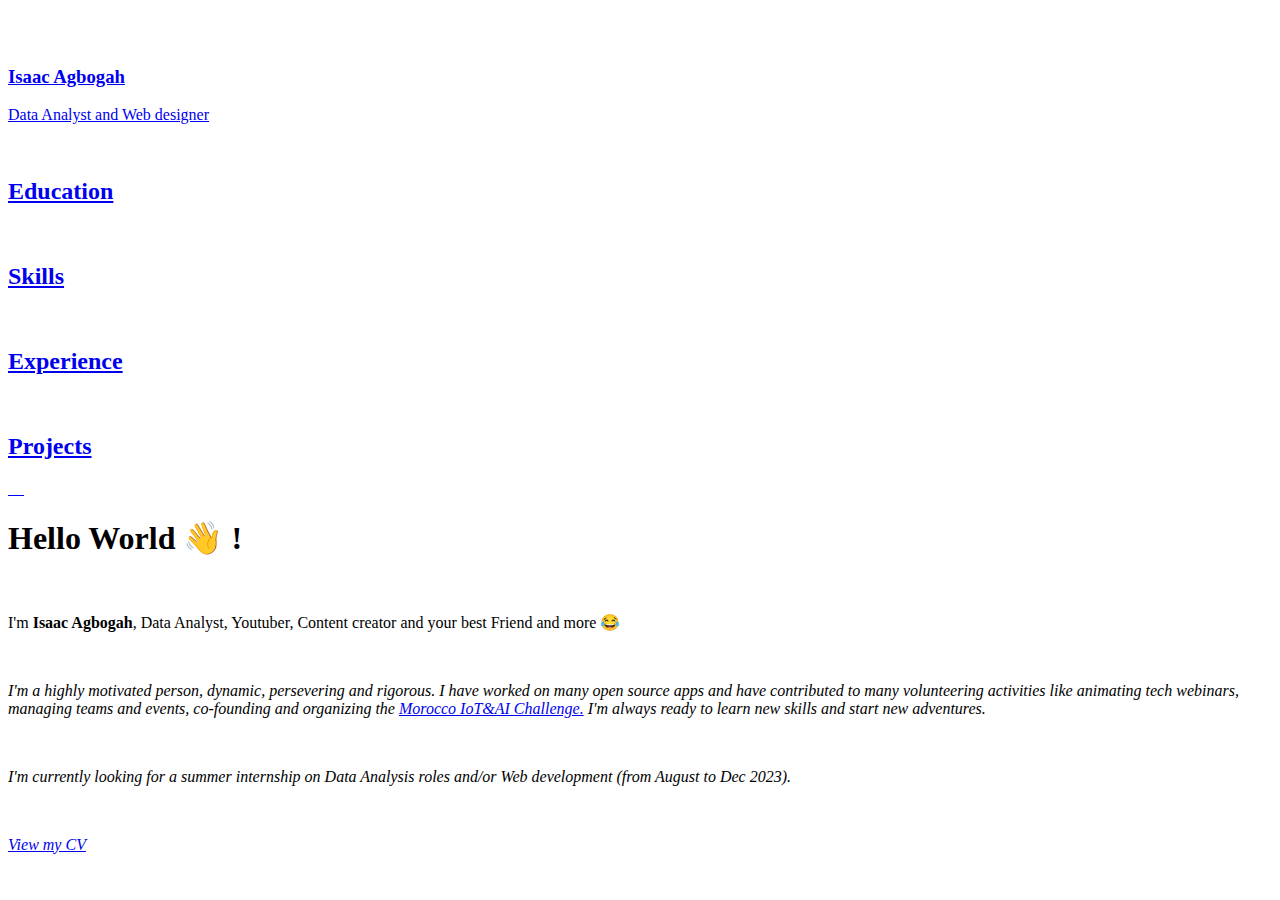
==== index.html @ d7f90ff2 "updated Index" ====
<!DOCTYPE html>
<html lang="en">

<head>
  <meta charset="UTF-8" />
  <meta name="viewport" content="width=device-width, initial-scale=1.0" />
  <title>&#x1F4BB Isaac - Glassmorphism Portfolio</title>
  <link rel="preconnect" href="https://fonts.gstatic.com" />
  <link href="https://fonts.googleapis.com/css2?family=Poppins:wght@400;500;700&display=swap" rel="stylesheet" />
  <link rel="stylesheet" href="./style.css" />
</head>

<body>
  <main>
    <section class="glass">
      <div class="dashboard">
        <div>
          <a href="index.html">
            <img src="https://media.licdn.com/dms/image/D4D03AQGTbh4LkD8vTQ/profile-displayphoto-shrink_800_800/0/1692563426840?e=1700697600&v=beta&t=qqT79AWZ4PXwcmpHjVdBAdr_jCJsrwUTpvvcDeTTC6c" alt="" width="130px"
              style="border-radius: 50%; margin-top: 25px; margin-bottom: 10px;" />
            <h3>Isaac Agbogah </h3>
            <p>Data Analyst and Web designer </p>
          </a>
        </div>
        <div class="links">
          <a href="education.html">
            <div class="link">
              <img src="./images/education.png" width="40px" alt="" />
              <h2>Education</h2>
            </div>
          </a>
          <a href="skills.html">
            <div class="link">
              <img src="./images/skills.png" width="40px" alt="" />
              <h2>Skills</h2>
            </div>
          </a>
          <a href="experience.html">
            <div class="link">
              <img src="./images/experience.png" width="37px" alt="" />
              <h2>Experience</h2>
            </div>
          </a>
          <a href="projects.html">
            <div class="link">
              <img src="./images/projects.png" width="37px" alt="" />
              <h2>Projects</h2>
            </div>
          </a>
        </div>
        <div class="social">
          <a href="https://facebook.com/k.choubari/">
            <img src="./images/facebook.png" alt="" width="20px" />
          </a>
          <a href="https://instagram.com/choubari_/">
            <img src="./images/instagram.png" alt="" width="20px" />
          </a>
          <a href="https://twitter.com/choubari_">
            <img src="./images/twitter.png" alt="" width="20px" />
          </a>
          <a href="https://github.com/choubari/">
            <img src="./images/github.png" alt="" width="20px" />
          </a>
          <a href="https://www.linkedin.com/in/isaac-agbogah/">
            <img src="./images/linkedin.png" alt="" width="20px" />
          </a>
        </div>
      </div>
      <div class="carditems">
        <h1>Hello World &#x1F44B !</h1>
        <br>

        <p>I'm <strong>Isaac Agbogah</strong>,  Data Analyst, Youtuber, Content creator and your best Friend and more 😂 <em>
          </a></p>
        <br>

        <p>I'm a highly motivated person, dynamic, persevering and rigorous. I have worked on many open source apps
          and have contributed to many volunteering activities like animating tech webinars, managing teams and events,
          co-founding and organizing the <a href="https://morocco.arabiotai.org/">Morocco IoT&AI Challenge.</a> I'm
          always ready to learn new skills and start new adventures.</p>
        <br>
        <p class="gradient-par">I'm currently looking for a summer internship on Data Analysis roles and/or Web development (from
          August to Dec 2023).</p>
        <br>
        <a href="https://drive.google.com/file/d/1NAfTZ_1FknrnCiSsQp9eKtZSka-f9QDV/view?usp=sharing" target="_blank">

          <div class="glassbutton">
            <p>View my CV </p>
          </div>
        </a>
      </div>
    </section>
  </main>
  <div class="circle1"></div>
  <div class="circle2"></div>
</body>

</html>
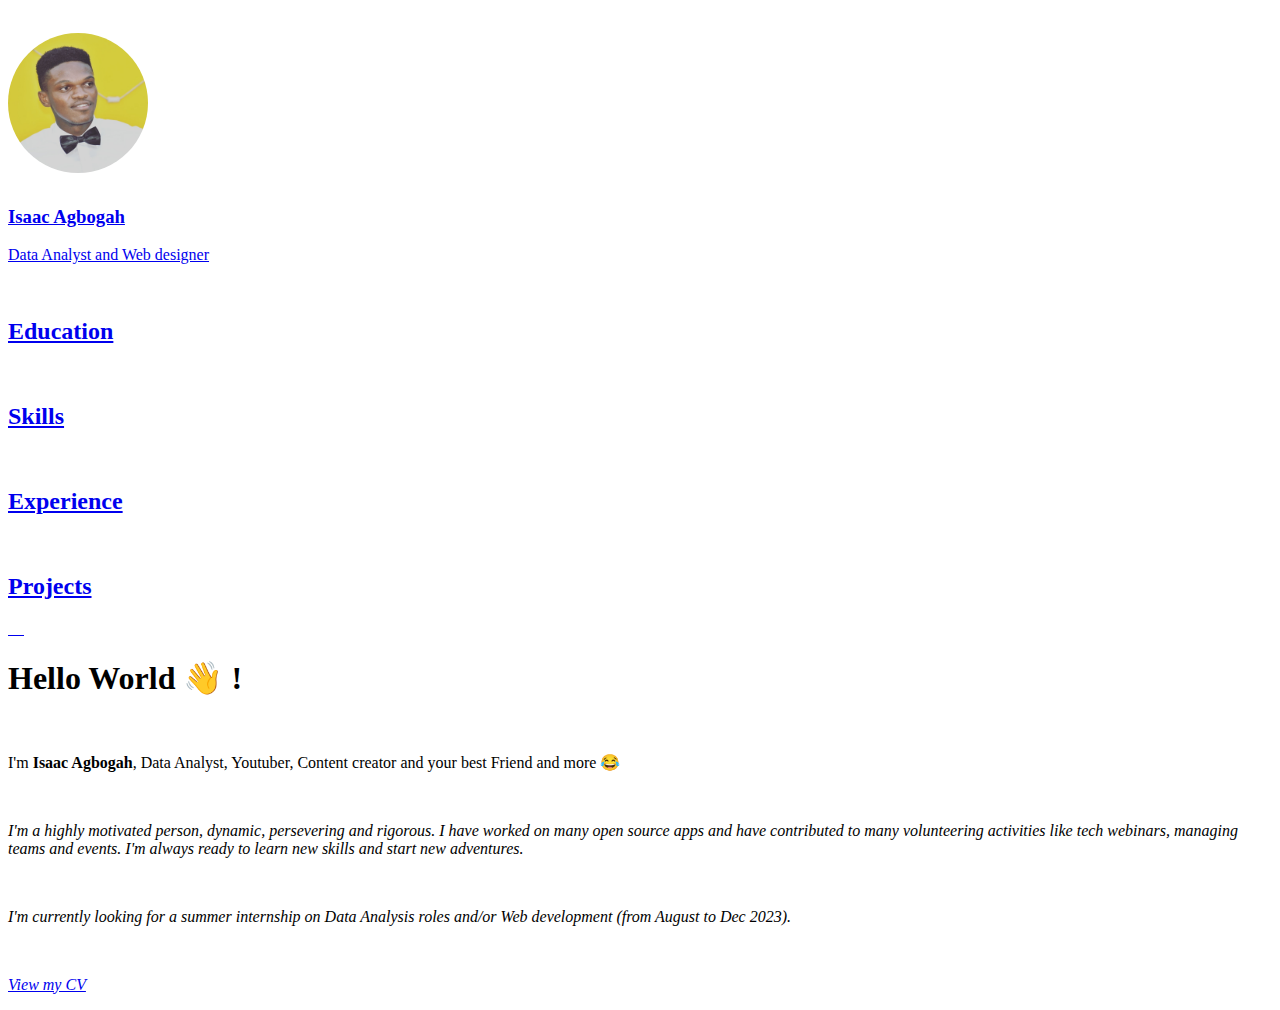
==== commit daffa0fd: "updated Education.html" ====
--- a/index.html
+++ b/index.html
@@ -16,7 +16,7 @@
       <div class="dashboard">
         <div>
           <a href="index.html">
-            <img src="https://media.licdn.com/dms/image/D4D03AQGTbh4LkD8vTQ/profile-displayphoto-shrink_800_800/0/1692563426840?e=1700697600&v=beta&t=qqT79AWZ4PXwcmpHjVdBAdr_jCJsrwUTpvvcDeTTC6c" alt="" width="130px"
+            <img src="./images/rambo.png" alt="" width="140px"
               style="border-radius: 50%; margin-top: 25px; margin-bottom: 10px;" />
             <h3>Isaac Agbogah </h3>
             <p>Data Analyst and Web designer </p>
@@ -49,16 +49,16 @@
           </a>
         </div>
         <div class="social">
-          <a href="https://facebook.com/k.choubari/">
+          <a href="https://facebook.com/fantasticrambo/">
             <img src="./images/facebook.png" alt="" width="20px" />
           </a>
-          <a href="https://instagram.com/choubari_/">
+          <a href="https://instagram.com/fantasticrambo/">
             <img src="./images/instagram.png" alt="" width="20px" />
           </a>
-          <a href="https://twitter.com/choubari_">
+          <a href="https://twitter.com/fantasticrambo">
             <img src="./images/twitter.png" alt="" width="20px" />
           </a>
-          <a href="https://github.com/choubari/">
+          <a href="https://github.com/fantastic-rambo/">
             <img src="./images/github.png" alt="" width="20px" />
           </a>
           <a href="https://www.linkedin.com/in/isaac-agbogah/">
@@ -75,8 +75,7 @@
         <br>
 
         <p>I'm a highly motivated person, dynamic, persevering and rigorous. I have worked on many open source apps
-          and have contributed to many volunteering activities like animating tech webinars, managing teams and events,
-          co-founding and organizing the <a href="https://morocco.arabiotai.org/">Morocco IoT&AI Challenge.</a> I'm
+          and have contributed to many volunteering activities like tech webinars, managing teams and events. I'm
           always ready to learn new skills and start new adventures.</p>
         <br>
         <p class="gradient-par">I'm currently looking for a summer internship on Data Analysis roles and/or Web development (from
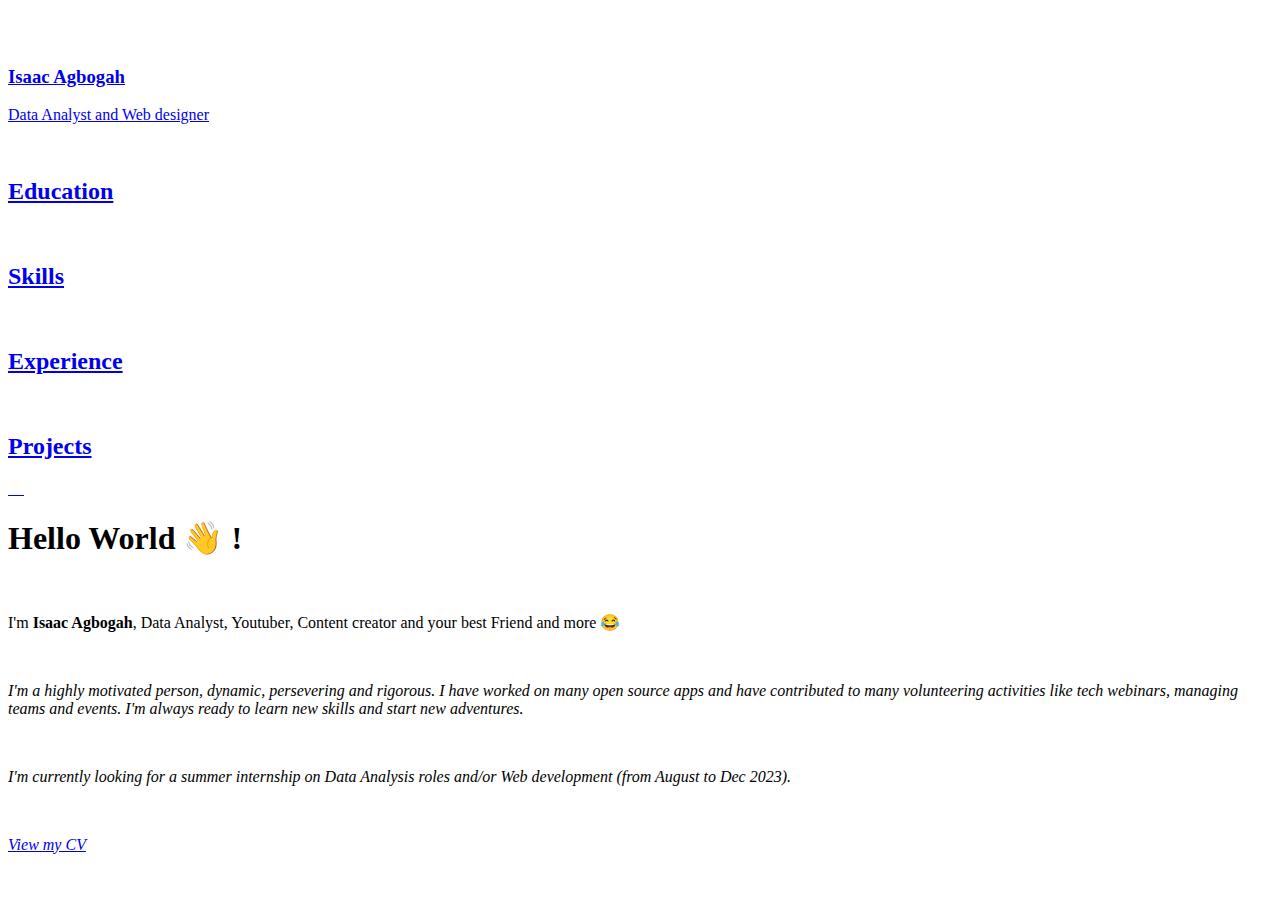
==== commit 4efa7201: "updated Education.html" ====
--- a/index.html
+++ b/index.html
@@ -16,7 +16,7 @@
       <div class="dashboard">
         <div>
           <a href="index.html">
-            <img src="./images/rambo.png" alt="" width="140px"
+            <img src="https://github.com/fantastic-rambo/portfolio/blob/main/images/rambo.png" alt="" width="140px"
               style="border-radius: 50%; margin-top: 25px; margin-bottom: 10px;" />
             <h3>Isaac Agbogah </h3>
             <p>Data Analyst and Web designer </p>
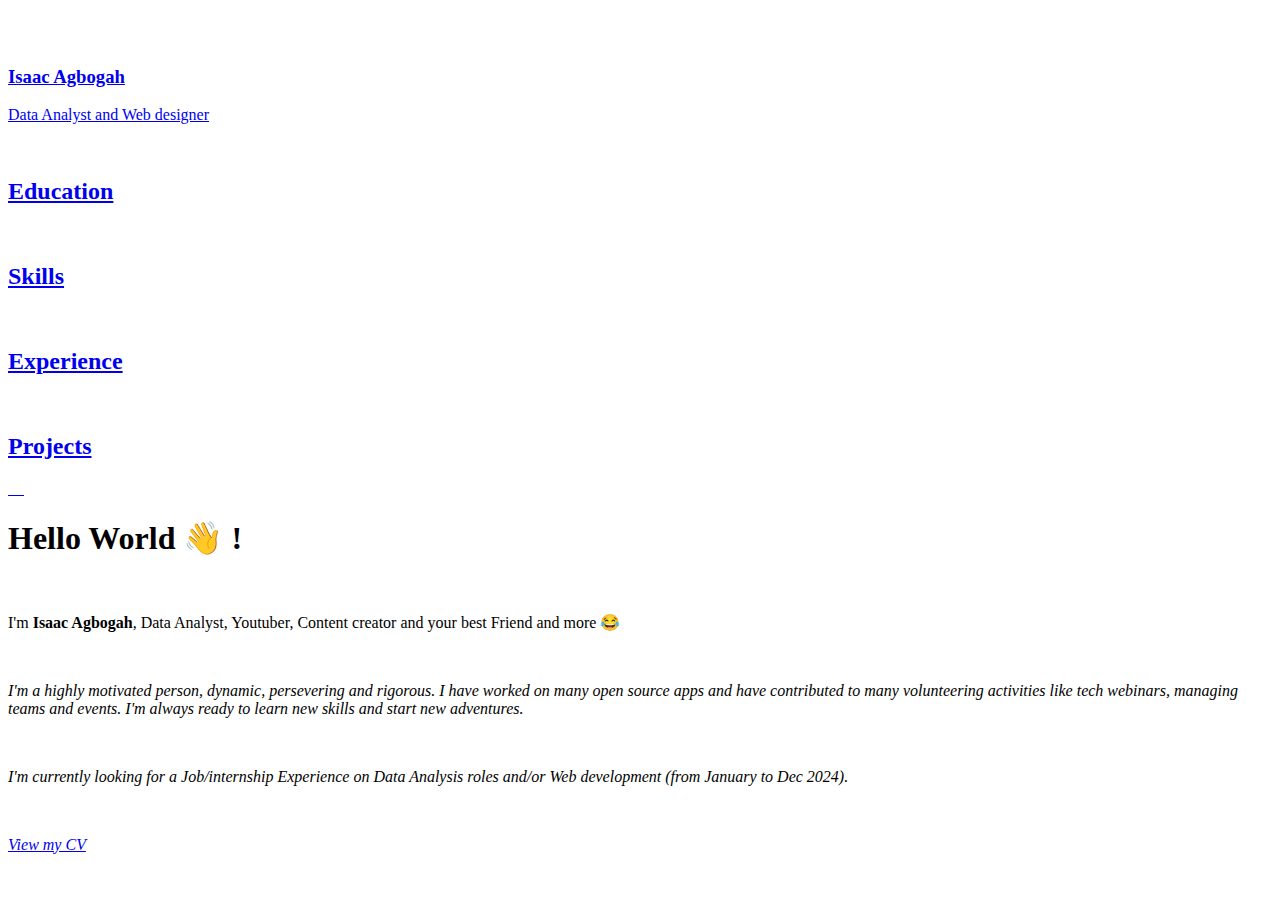
==== commit f7694bef: "updated Education.html" ====
--- a/index.html
+++ b/index.html
@@ -4,7 +4,7 @@
 <head>
   <meta charset="UTF-8" />
   <meta name="viewport" content="width=device-width, initial-scale=1.0" />
-  <title>&#x1F4BB Isaac - Glassmorphism Portfolio</title>
+  <title>&#x1F4BB Isaac - Portfolio</title>
   <link rel="preconnect" href="https://fonts.gstatic.com" />
   <link href="https://fonts.googleapis.com/css2?family=Poppins:wght@400;500;700&display=swap" rel="stylesheet" />
   <link rel="stylesheet" href="./style.css" />
@@ -78,8 +78,8 @@
           and have contributed to many volunteering activities like tech webinars, managing teams and events. I'm
           always ready to learn new skills and start new adventures.</p>
         <br>
-        <p class="gradient-par">I'm currently looking for a summer internship on Data Analysis roles and/or Web development (from
-          August to Dec 2023).</p>
+        <p class="gradient-par">I'm currently looking for a Job/internship Experience on Data Analysis roles and/or Web development (from
+          January to Dec 2024).</p>
         <br>
         <a href="https://drive.google.com/file/d/1NAfTZ_1FknrnCiSsQp9eKtZSka-f9QDV/view?usp=sharing" target="_blank">
 
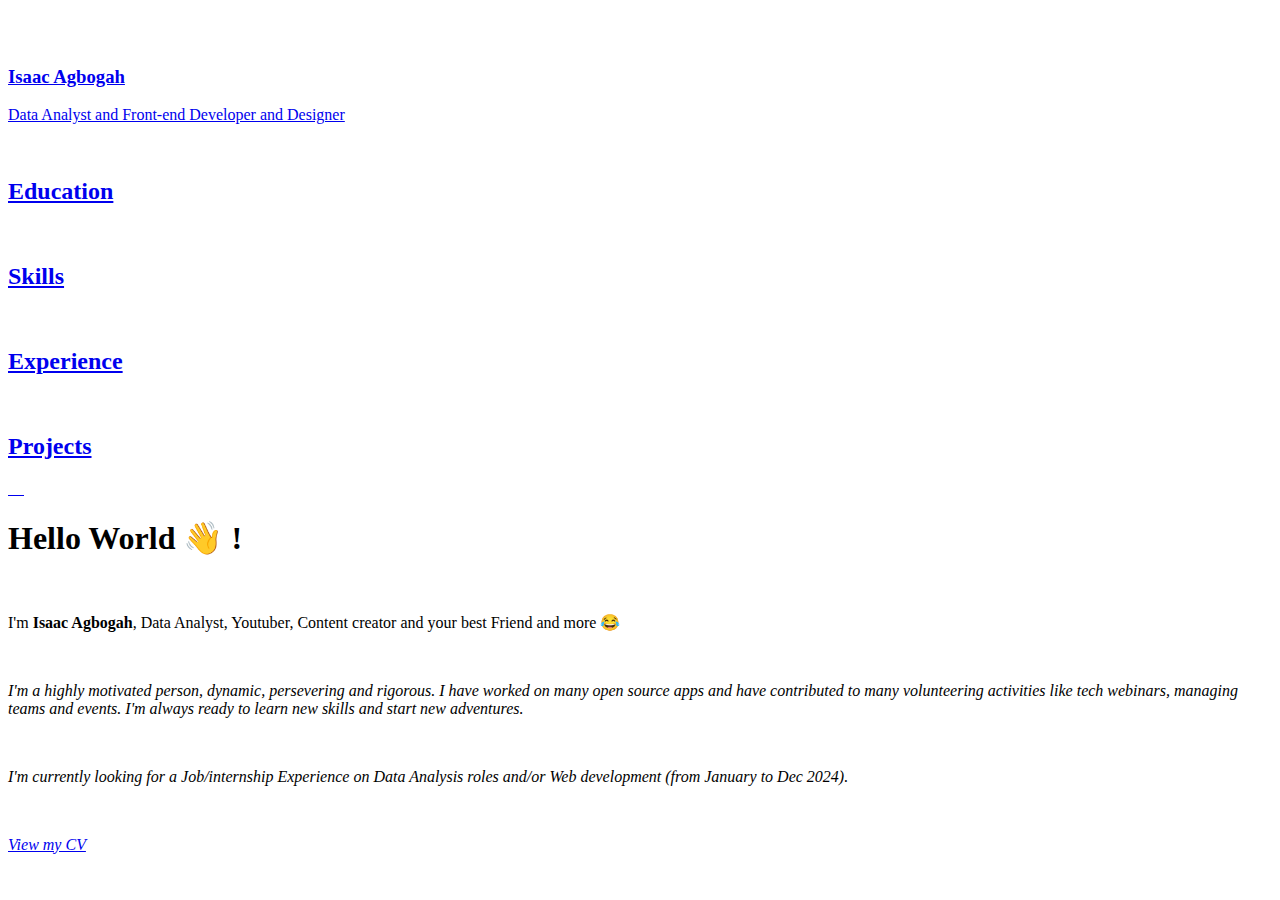
==== commit 8bd1d56b: "updated profile on pages" ====
--- a/index.html
+++ b/index.html
@@ -16,10 +16,10 @@
       <div class="dashboard">
         <div>
           <a href="index.html">
-            <img src="https://github.com/fantastic-rambo/portfolio/blob/main/images/rambo.png" alt="" width="140px"
+            <img src="https://github.com/fantastic-rambo/portfolio/blob/main/images/rambo.png" alt="" width="130px"
               style="border-radius: 50%; margin-top: 25px; margin-bottom: 10px;" />
             <h3>Isaac Agbogah </h3>
-            <p>Data Analyst and Web designer </p>
+            <p>Data Analyst and Front-end Developer and Designer</p>
           </a>
         </div>
         <div class="links">
